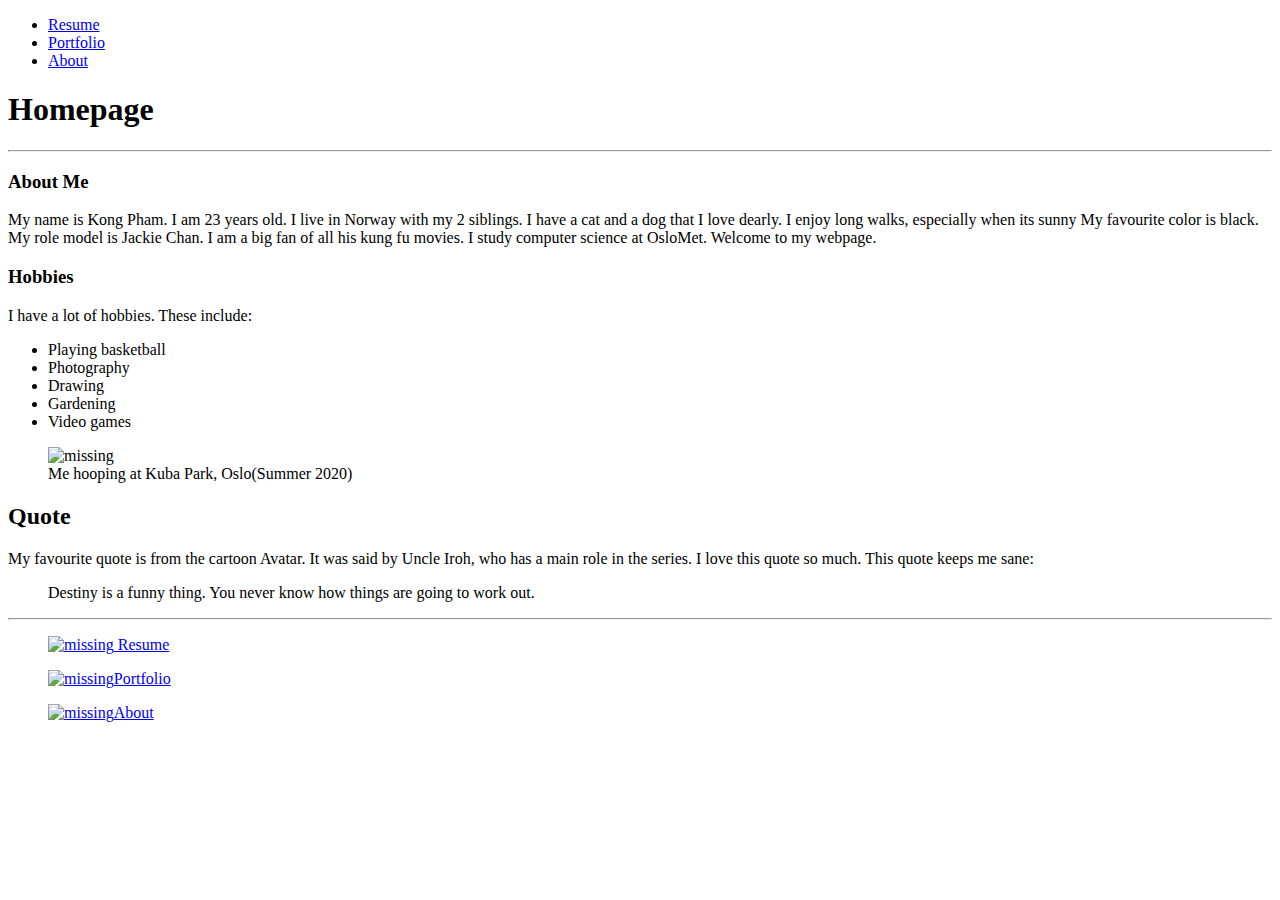
==== Oblig1.html @ 906fc7a3 "commitment" ====
<!DOCTYPE html>
<html lang="en">
<head>
    <meta charset="UTF-8">
    <meta http-equiv="X-UA-Compatible" content="IE=edge">
    <meta name="viewport" content="width=device-width, initial-scale=1.0">
    <link rel="stylesheet" href="homepage.css">
    <title>Homepage</title>
</head>

<body>
    <header id="header">
        <ul>
          
          <li><a href="#resume">Resume</a></li>
         
          <li>
            <a href="#portfolio">Portfolio</a>
          </li>
          
          <li><a href="#aboutt">About</a></li>
         
          
        </ul>
      </header>
    <h1>Homepage</h1>
    <hr>
    <div class="about">
        <h3>About Me</h3>
        <p class="b"> My name is Kong Pham. I am 23 years old. I live in Norway with my 2 siblings. I have a cat and a dog that I love dearly. I enjoy long walks, especially when its sunny
            My favourite color is black. My role model is Jackie Chan. I am a big fan of all his kung fu movies. I study computer science at OsloMet. Welcome to my webpage. 
        </p>
        <h3>Hobbies</h3>
        <p class="b">I have a lot of hobbies. These include:</p>
        <ul>
        <li>Playing basketball</li>
        <li>Photography</li>
        <li>Drawing</li>
        <li>Gardening</li>
        <li>Video games</li>
        </ul>
    </div>
      
    <div class="container">
<figure>
    <img class="mee"src="C:\Users\seyi9\OneDrive\Desktop\code\Images\Me.jpg" alt="missing">
    <figcaption>
Me hooping at Kuba Park, Oslo(Summer 2020)
    </figcaption>
</figure>  
 
</div>



<h2>Quote</h2>
<p>My favourite quote is from the cartoon Avatar. It was said by Uncle Iroh, who has a main role in the series. I love this quote so much. This quote keeps me sane:</p>
<blockquote> Destiny is a funny thing. You never know how things are going to work out.</blockquote>
<hr>
<div>
    <figure>
        <a id="resume"class="big" href="C:\Users\seyi9\OneDrive\Desktop\code\Resume.html"><img class="pic" src="C:\Users\seyi9\OneDrive\Desktop\code\Images\Resume.jpg" alt="missing"> Resume</a>
    </figure>
</div>
<div>
    <figure>
        <a id="portfolio"class="big" href="C:\Users\seyi9\OneDrive\Desktop\code\Portfolio.html"><img class="pic"src="C:\Users\seyi9\OneDrive\Desktop\code\Images\Projects.jpg" alt="missing">Portfolio</a>
    </figure>
</div>
<div>
    <figure> 
        
        <a id="aboutt"class="big" href="C:\Users\seyi9\OneDrive\Desktop\code\About.html"><img class="pic"src="C:\Users\seyi9\OneDrive\Desktop\code\Images\About.jpg" alt="missing">About</a>
    </figure>
</div>
</body>
</html>
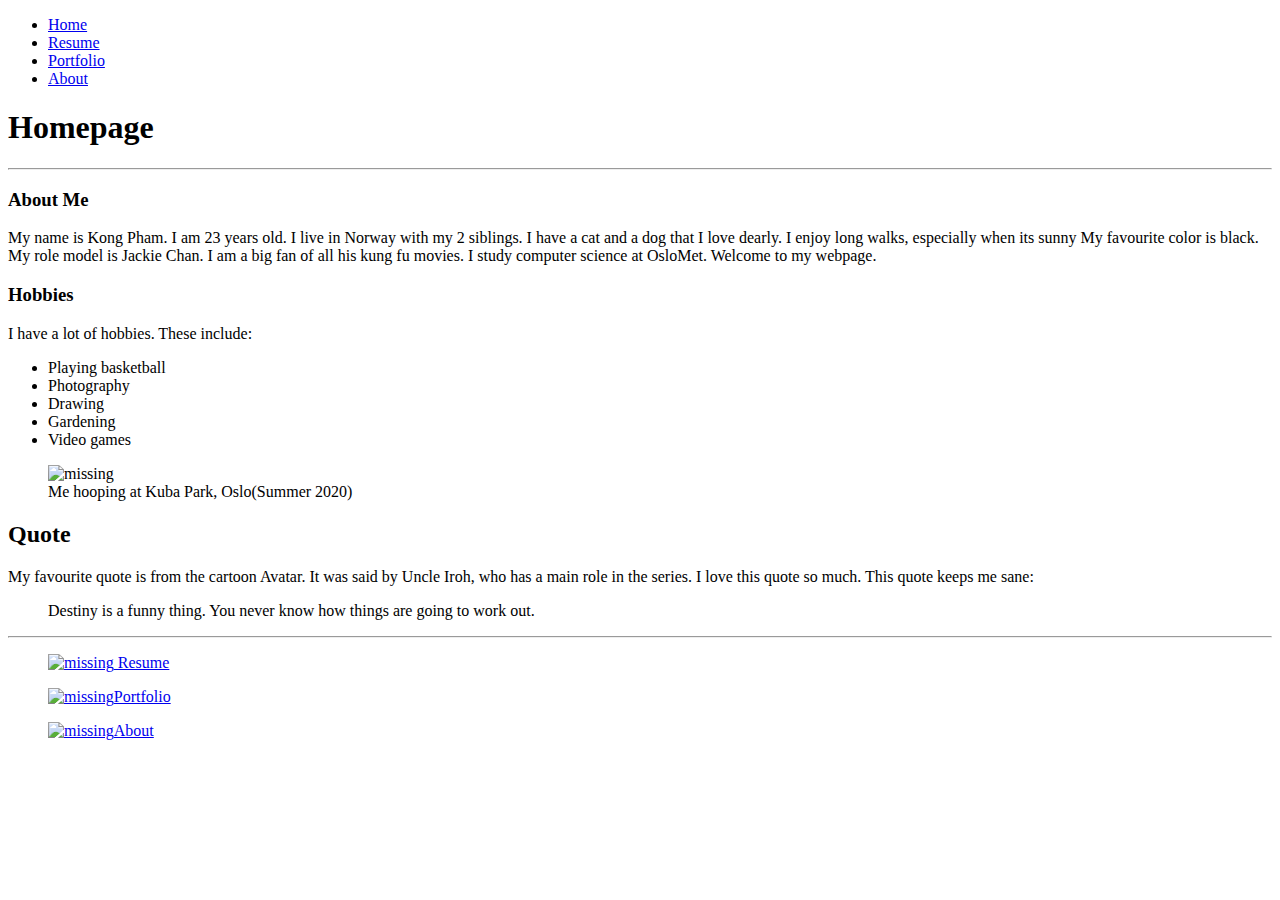
==== commit 9385aad7: "commit" ====
--- a/Oblig1.html
+++ b/Oblig1.html
@@ -1,4 +1,4 @@
- <!DOCTYPE html>
+           <!DOCTYPE html>
 <html lang="en">
 <head>
     <meta charset="UTF-8">
@@ -11,14 +11,15 @@
 <body>
     <header id="header">
         <ul>
+          <li><a href="Oblig1.html">Home</a></li>
           
-          <li><a href="#resume">Resume</a></li>
+          <li><a href="Resume.html">Resume</a></li>
          
           <li>
-            <a href="#portfolio">Portfolio</a>
+            <a href="Portfolio.html">Portfolio</a>
           </li>
           
-          <li><a href="#aboutt">About</a></li>
+          <li><a href="About.html">About</a></li>
          
           
         </ul>
@@ -43,7 +44,7 @@
       
     <div class="container">
 <figure>
-    <img class="mee"src="C:\Users\seyi9\OneDrive\Desktop\code\Images\Me.jpg" alt="missing">
+    <img class="mee"src="Images\Me.jpg" alt="missing">
     <figcaption>
 Me hooping at Kuba Park, Oslo(Summer 2020)
     </figcaption>
@@ -59,18 +60,18 @@
 <hr>
 <div>
     <figure>
-        <a id="resume"class="big" href="C:\Users\seyi9\OneDrive\Desktop\code\Resume.html"><img class="pic" src="C:\Users\seyi9\OneDrive\Desktop\code\Images\Resume.jpg" alt="missing"> Resume</a>
+        <a class="big" href="Resume.html"><img class="pic" src="Images\Resume.jpg" alt="missing"> Resume</a>
     </figure>
 </div>
 <div>
     <figure>
-        <a id="portfolio"class="big" href="C:\Users\seyi9\OneDrive\Desktop\code\Portfolio.html"><img class="pic"src="C:\Users\seyi9\OneDrive\Desktop\code\Images\Projects.jpg" alt="missing">Portfolio</a>
+        <a class="big" href="Portfolio.html"><img class="pic"src="Images\Projects.jpg" alt="missing">Portfolio</a>
     </figure>
 </div>
 <div>
     <figure> 
         
-        <a id="aboutt"class="big" href="C:\Users\seyi9\OneDrive\Desktop\code\About.html"><img class="pic"src="C:\Users\seyi9\OneDrive\Desktop\code\Images\About.jpg" alt="missing">About</a>
+        <a class="big" href="About.html"><img class="pic"src="Images\About.jpg" alt="missing">About</a>
     </figure>
 </div>
 </body>
